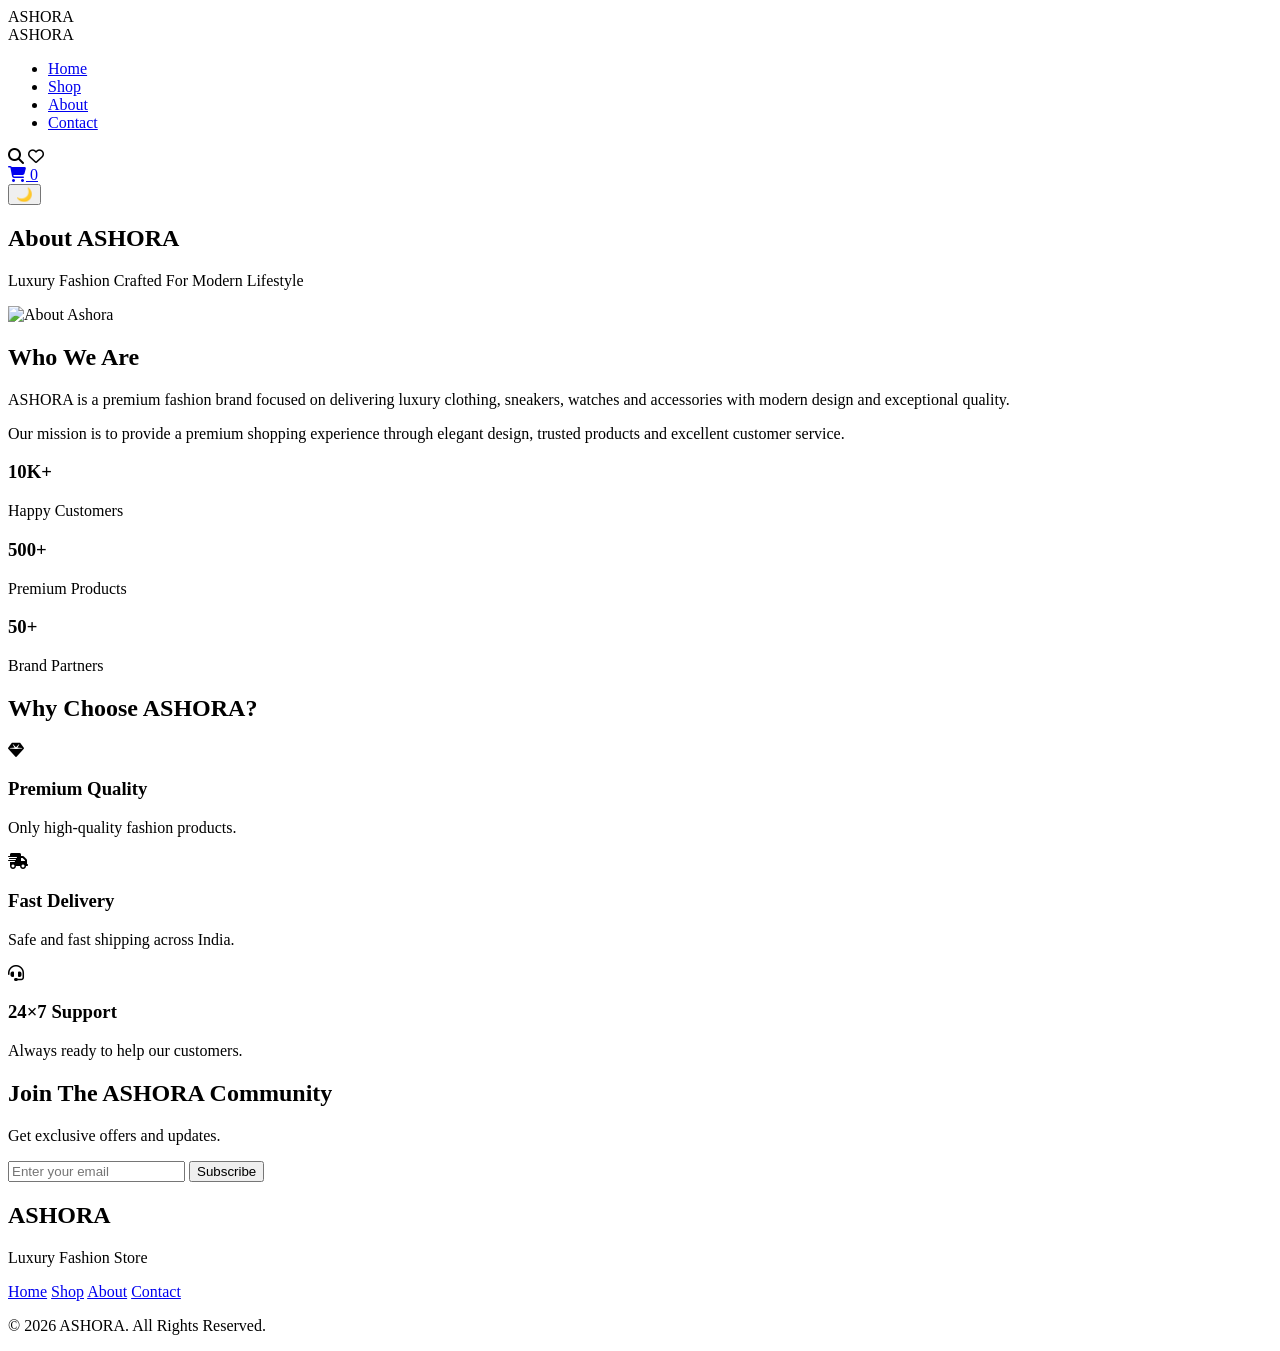
==== about.html @ 2f8aa26e "Move project to repository root" ====
<!DOCTYPE html>
<html lang="en">

<head>

<meta charset="UTF-8">

<meta name="viewport" content="width=device-width, initial-scale=1.0">

<title>ASHORA | About Us</title>

<link href="https://fonts.googleapis.com/css2?family=Montserrat:wght@300;400;500;600;700;800&display=swap" rel="stylesheet">

<link rel="stylesheet"
href="https://cdnjs.cloudflare.com/ajax/libs/font-awesome/6.7.2/css/all.min.css">

<link rel="stylesheet" href="css/style.css">

</head>

<body>

    
    <div id="progressBar"></div>

    <div id="loader">

    <div class="loader-logo">

        ASHORA

    </div>

</div>

<header>

<nav class="navbar">

<div class="logo">

ASHORA

</div>

<ul class="nav-links">

<li><a href="index.html">Home</a></li>

<li><a href="shop.html">Shop</a></li>

<li><a href="about.html" class="active">About</a></li>

<li><a href="contact.html">Contact</a></li>

</ul>

<div class="icons">

<i class="fa-solid fa-magnifying-glass"></i>

<i class="fa-regular fa-heart"></i>

<div class="cart-icon">

<a href="cart.html">

<i class="fa-solid fa-cart-shopping"></i>

<span id="cartCount">0</span>

</a>

</div>

<button id="themeBtn">🌙</button>

</div>

</nav>

</header>

<section class="shop-hero">

<h1>About ASHORA</h1>

<p>Luxury Fashion Crafted For Modern Lifestyle</p>

</section>

<section class="about">

<div class="about-image">

<img src="images/banners/about.jpg" alt="About Ashora">

</div>

<div class="about-content">

<h2>Who We Are</h2>

<p>

ASHORA is a premium fashion brand focused on delivering luxury clothing,
sneakers, watches and accessories with modern design and exceptional quality.

</p>

<p>

Our mission is to provide a premium shopping experience through elegant
design, trusted products and excellent customer service.

</p>

<div class="about-stats">

<div>

<h3>10K+</h3>

<p>Happy Customers</p>

</div>

<div>

<h3>500+</h3>

<p>Premium Products</p>

</div>

<div>

<h3>50+</h3>

<p>Brand Partners</p>

</div>

</div>

</div>

</section>

<section class="team">

<h2>Why Choose ASHORA?</h2>

<div class="feature-box">

<i class="fa-solid fa-gem"></i>

<h3>Premium Quality</h3>

<p>Only high-quality fashion products.</p>

</div>

<div class="feature-box">

<i class="fa-solid fa-truck-fast"></i>

<h3>Fast Delivery</h3>

<p>Safe and fast shipping across India.</p>

</div>

<div class="feature-box">

<i class="fa-solid fa-headset"></i>

<h3>24×7 Support</h3>

<p>Always ready to help our customers.</p>

</div>

</section>
<section class="newsletter">

<h2>Join The ASHORA Community</h2>

<p>Get exclusive offers and updates.</p>

<form>

<input type="email" placeholder="Enter your email">

<button type="submit">Subscribe</button>

</form>

</section>

<footer>

<div class="footer-logo">

<h2>ASHORA</h2>

<p>Luxury Fashion Store</p>

</div>

<div class="footer-links">

<a href="index.html">Home</a>

<a href="shop.html">Shop</a>

<a href="about.html">About</a>

<a href="contact.html">Contact</a>

</div>

<p class="copyright">

© 2026 ASHORA. All Rights Reserved.

</p>

</footer>

<button id="scrollTopBtn">

<i class="fa-solid fa-arrow-up"></i>

</button>

<script src="js/store.js"></script>

</body>
</html>
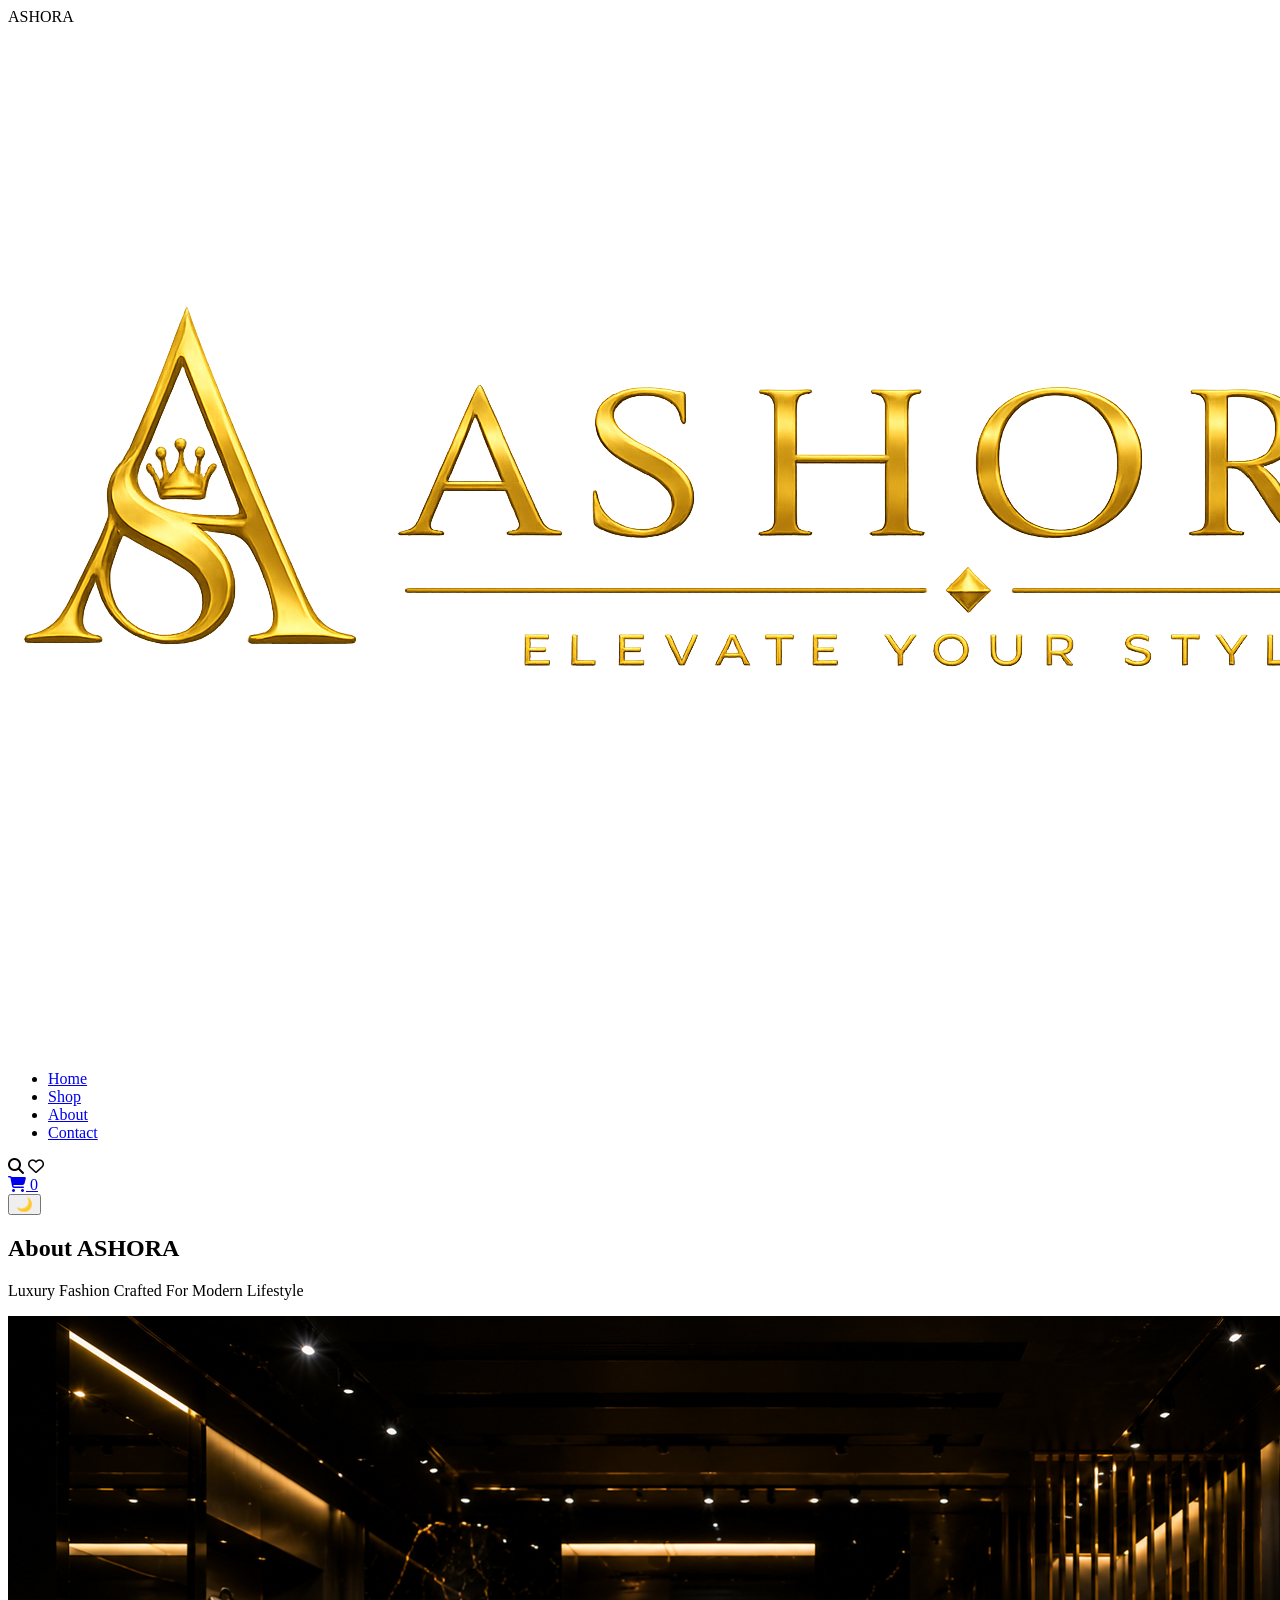
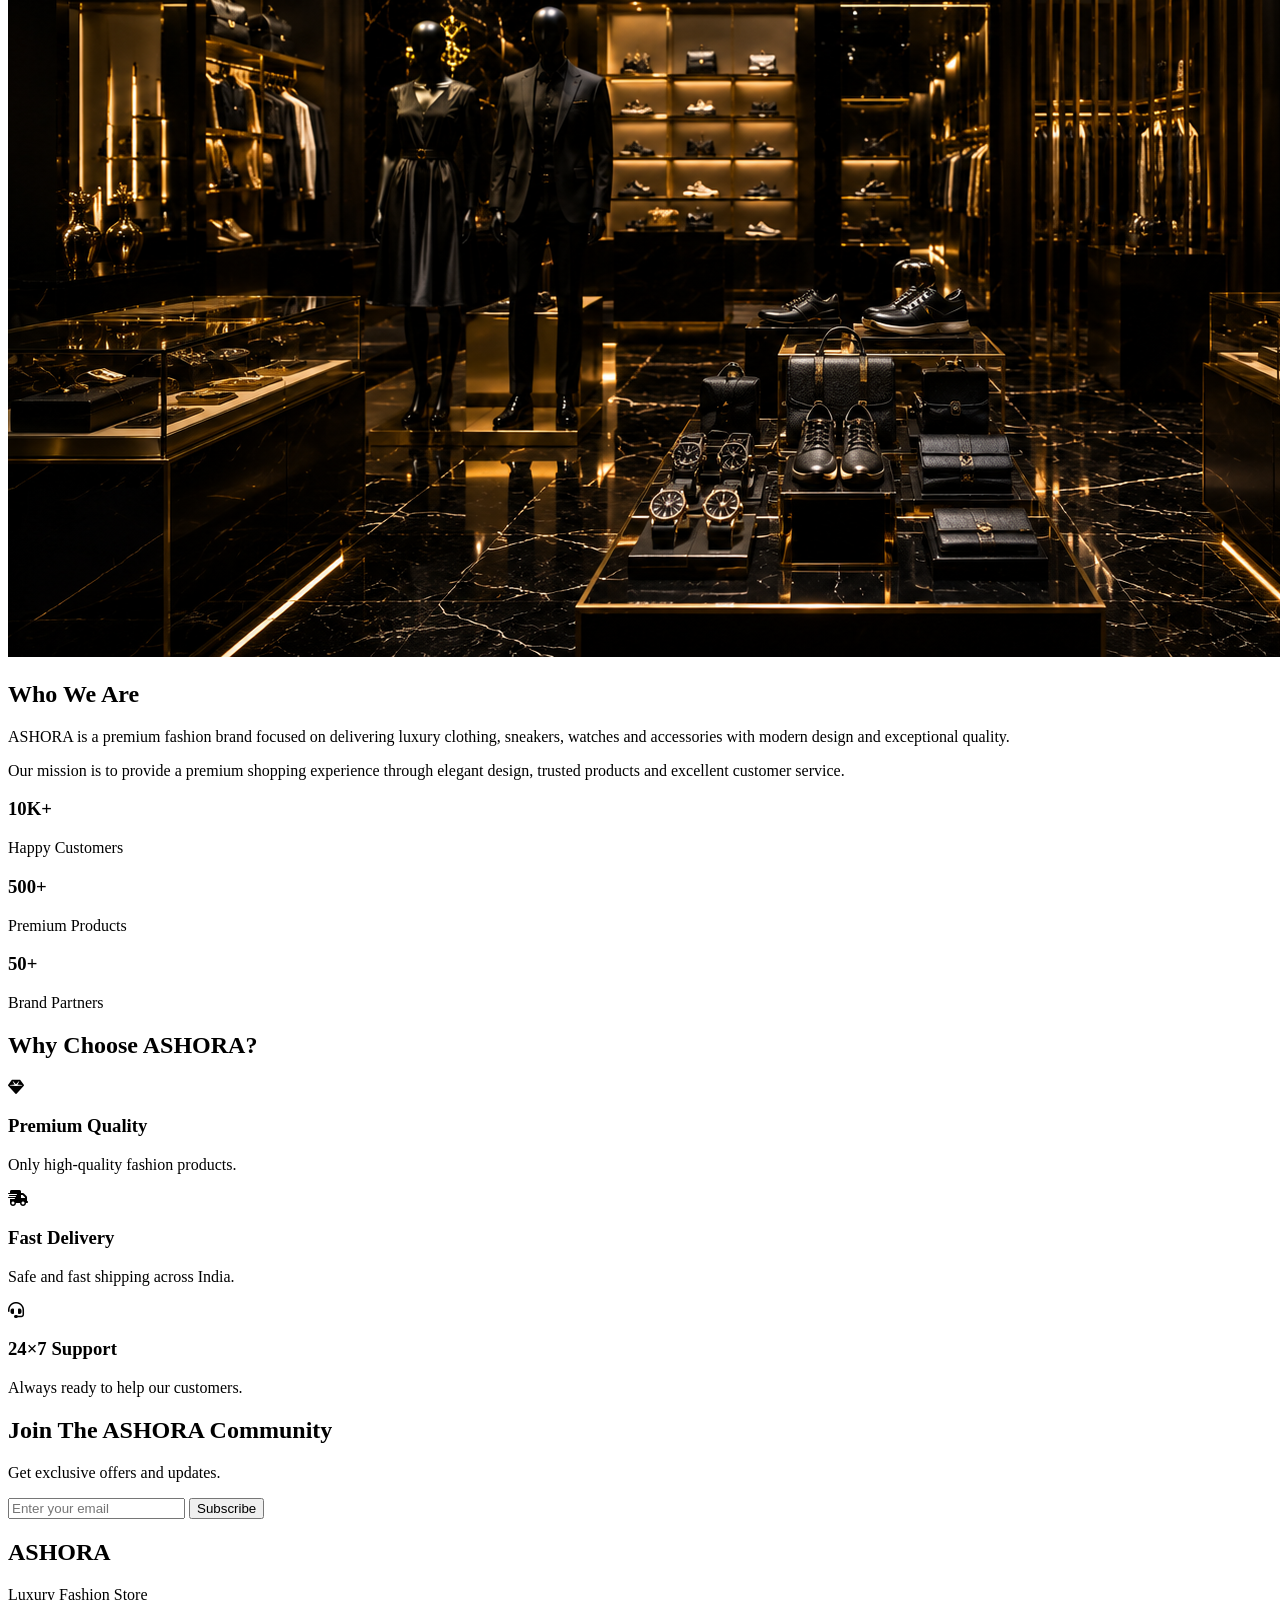
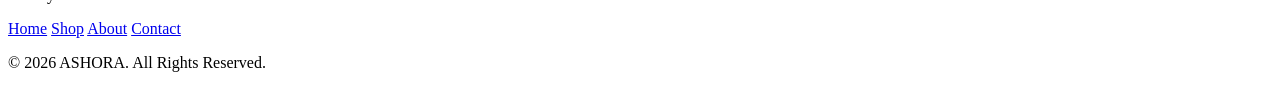
==== commit 35bacf7a: "Final ASHORA website update" ====
--- a/about.html
+++ b/about.html
@@ -16,6 +16,8 @@
 
 <link rel="stylesheet" href="css/style.css">
 
+<link rel="icon" type="image/png" href="images/icons/favicon.png">
+
 </head>
 
 <body>
@@ -38,9 +40,9 @@
 <nav class="navbar">
 
 <div class="logo">
-
-ASHORA
-
+    <a href="index.html">
+        <img src="images/logo/logo.png" alt="ASHORA Logo">
+    </a>
 </div>
 
 <ul class="nav-links">
@@ -81,7 +83,7 @@
 
 </header>
 
-<section class="shop-hero">
+<section class="about-hero">
 
 <h1>About ASHORA</h1>
 
